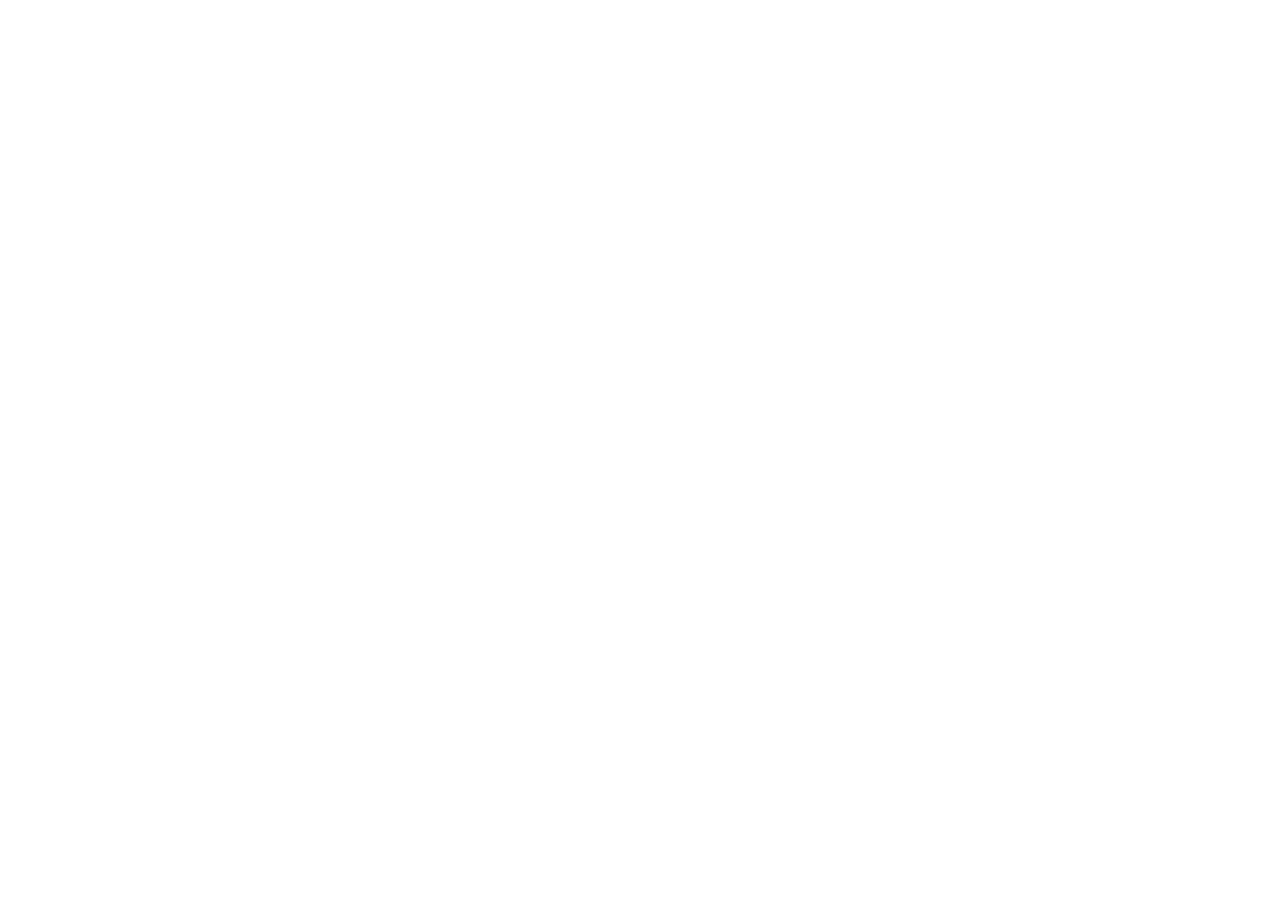
==== index.html @ 99df7d51 "Create index.html Created index page" ====
<!DOCTYPE html>
<html lang="en">
<head>
    <meta charset="UTF-8">
    <meta name="viewport" content="width=device-width, initial-scale=1.0">
    <title>Index</title>
</head>
<body>
    
</body>
</html>
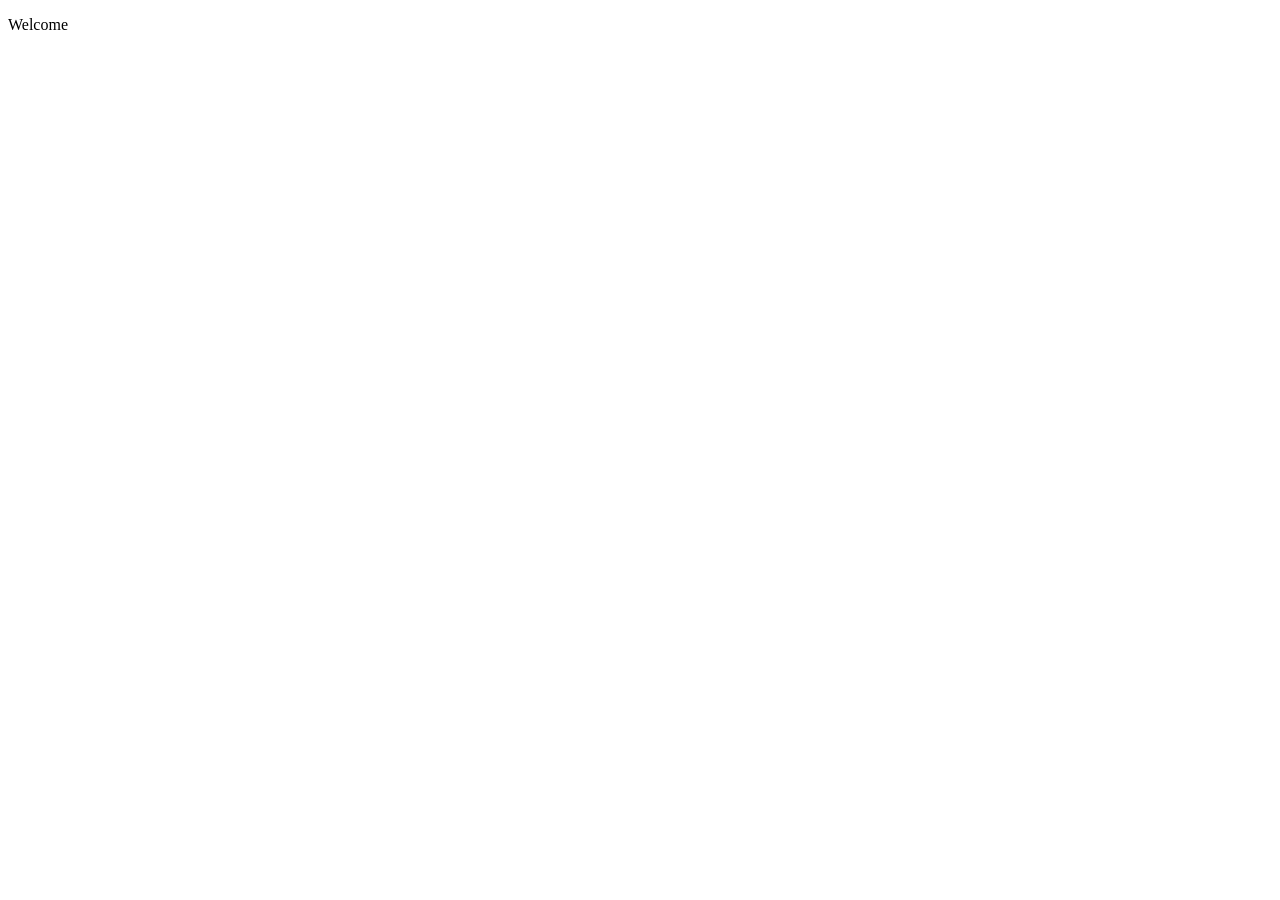
==== commit 9378b6b6: "Update index.html" ====
--- a/index.html
+++ b/index.html
@@ -6,6 +6,6 @@
     <title>Index</title>
 </head>
 <body>
-    
+    <p>Welcome</p>
 </body>
 </html>
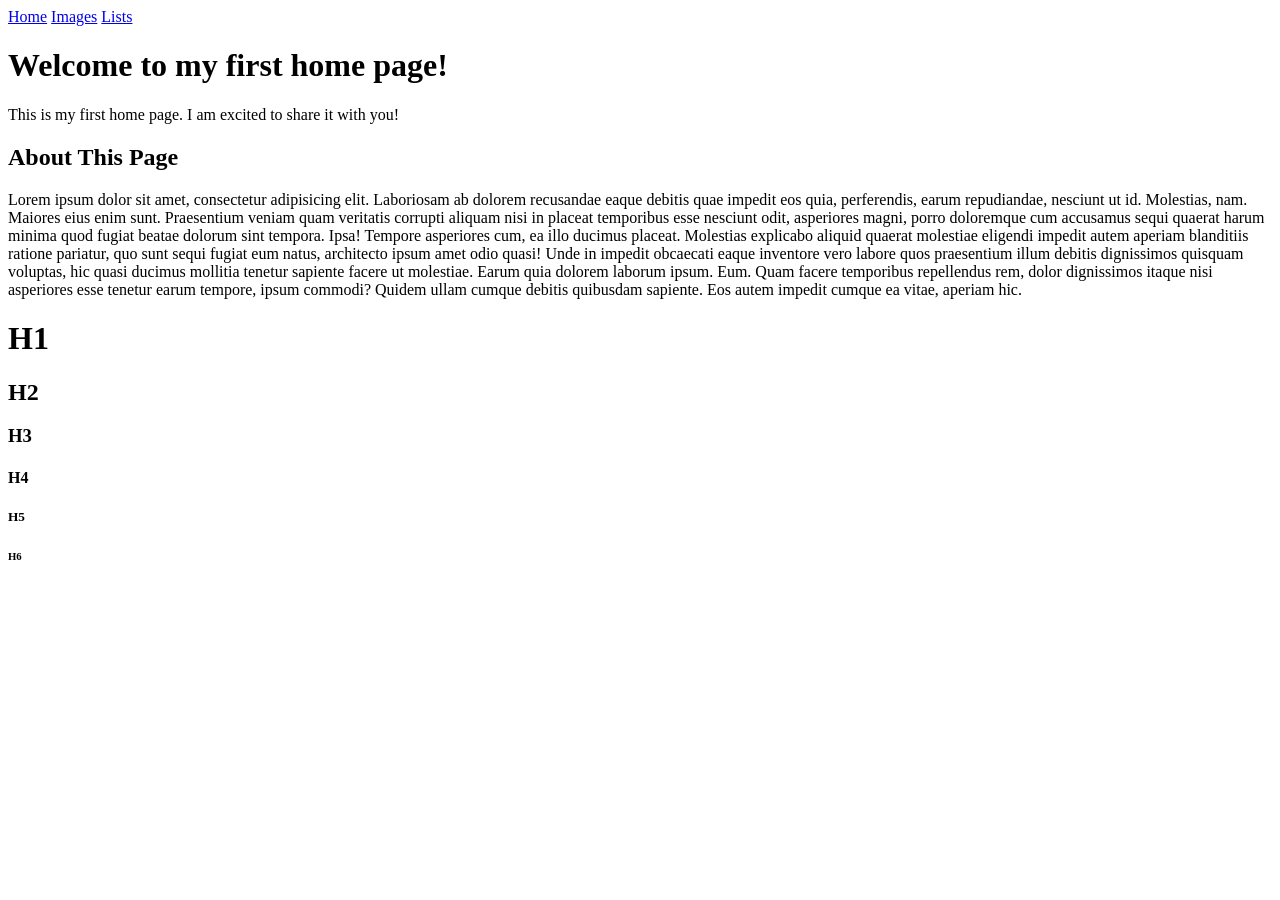
==== commit 8d908f7d: "first examples of html -h1-h6 -paragraphs -images -lists" ====
--- a/index.html
+++ b/index.html
@@ -3,9 +3,27 @@
 <head>
     <meta charset="UTF-8">
     <meta name="viewport" content="width=device-width, initial-scale=1.0">
-    <title>Index</title>
+    <title>First Home Page</title>
 </head>
 <body>
-    <p>Welcome</p>
+    <a href="index.html">Home</a>
+    <a href="images.html">Images</a>
+    <a href="lists.html">Lists</a>
+    <!--This is a comment. To activate use angled bracket, exclamation mark, dash and dash-->
+    <h1>Welcome to my first home page!</h1>
+    <p>This is my first home page. I am excited to share it with you!</p>
+    <h2>About This Page</h2>
+    <p>Lorem ipsum dolor sit amet, consectetur adipisicing elit. Laboriosam ab dolorem recusandae eaque debitis quae impedit eos quia, perferendis, earum repudiandae, nesciunt ut id. Molestias, nam. Maiores eius enim sunt.
+    Praesentium veniam quam veritatis corrupti aliquam nisi in placeat temporibus esse nesciunt odit, asperiores magni, porro doloremque cum accusamus sequi quaerat harum minima quod fugiat beatae dolorum sint tempora. Ipsa!
+    Tempore asperiores cum, ea illo ducimus placeat. Molestias explicabo aliquid quaerat molestiae eligendi impedit autem aperiam blanditiis ratione pariatur, quo sunt sequi fugiat eum natus, architecto ipsum amet odio quasi!
+    Unde in impedit obcaecati eaque inventore vero labore quos praesentium illum debitis dignissimos quisquam voluptas, hic quasi ducimus mollitia tenetur sapiente facere ut molestiae. Earum quia dolorem laborum ipsum. Eum.
+    Quam facere temporibus repellendus rem, dolor dignissimos itaque nisi asperiores esse tenetur earum tempore, ipsum commodi? Quidem ullam cumque debitis quibusdam sapiente. Eos autem impedit cumque ea vitae, aperiam hic.
+</p>
+<h1>H1</h1>
+<h2>H2</h2>
+<h3>H3</h3>
+<h4>H4</h4>
+<h5>H5</h5>
+<h6>H6</h6>
 </body>
 </html>
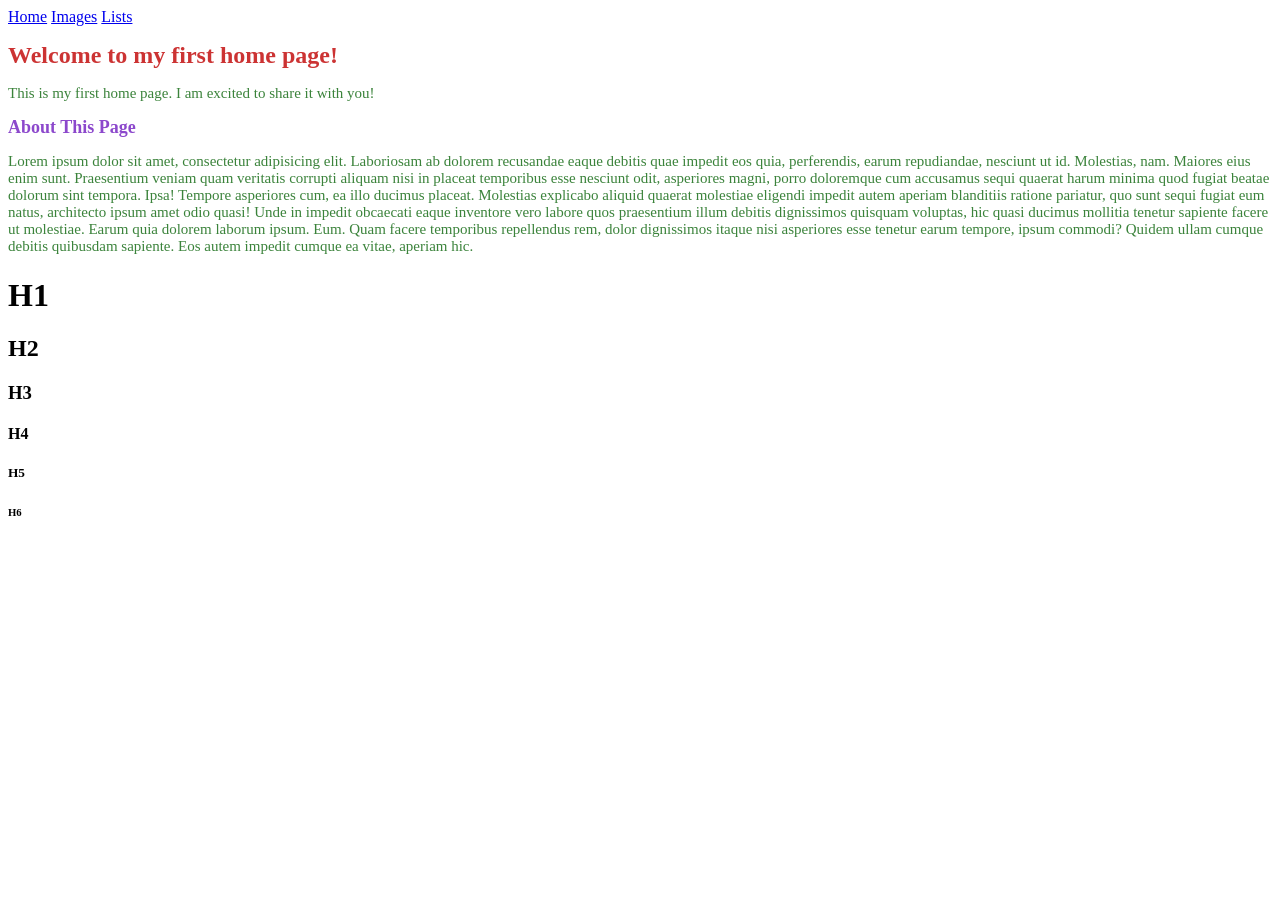
==== commit 445be2e0: "Started css Started CSS + asset reorganizing" ====
--- a/index.html
+++ b/index.html
@@ -4,15 +4,21 @@
     <meta charset="UTF-8">
     <meta name="viewport" content="width=device-width, initial-scale=1.0">
     <title>First Home Page</title>
+    <style>
+        p {
+            color: #3b833b;
+            font-size: 15px;
+        }
+    </style>
 </head>
 <body>
     <a href="index.html">Home</a>
     <a href="images.html">Images</a>
     <a href="lists.html">Lists</a>
     <!--This is a comment. To activate use angled bracket, exclamation mark, dash and dash-->
-    <h1>Welcome to my first home page!</h1>
+    <h1 style="color: #cc3333; font-size: x-large;">Welcome to my first home page!</h1>
     <p>This is my first home page. I am excited to share it with you!</p>
-    <h2>About This Page</h2>
+    <h2 style="color: #8c48cc; font-size: large;">About This Page</h2>
     <p>Lorem ipsum dolor sit amet, consectetur adipisicing elit. Laboriosam ab dolorem recusandae eaque debitis quae impedit eos quia, perferendis, earum repudiandae, nesciunt ut id. Molestias, nam. Maiores eius enim sunt.
     Praesentium veniam quam veritatis corrupti aliquam nisi in placeat temporibus esse nesciunt odit, asperiores magni, porro doloremque cum accusamus sequi quaerat harum minima quod fugiat beatae dolorum sint tempora. Ipsa!
     Tempore asperiores cum, ea illo ducimus placeat. Molestias explicabo aliquid quaerat molestiae eligendi impedit autem aperiam blanditiis ratione pariatur, quo sunt sequi fugiat eum natus, architecto ipsum amet odio quasi!
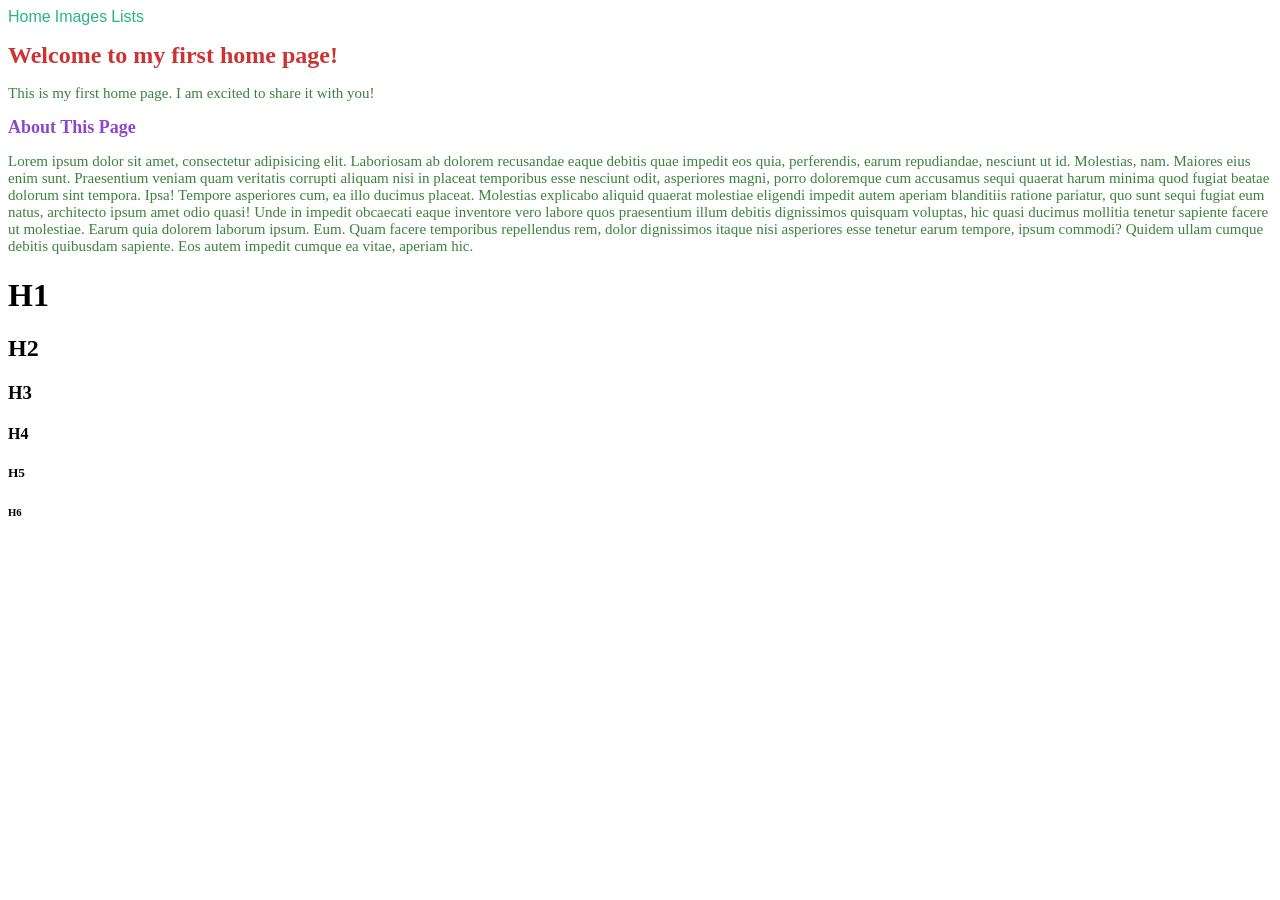
==== commit 64cfe071: "Styling Nav Styling" ====
--- a/index.html
+++ b/index.html
@@ -10,9 +10,10 @@
             font-size: 15px;
         }
     </style>
+    <link rel="stylesheet" href="Assets/Styling/Style.css">
 </head>
 <body>
-    <a href="index.html">Home</a>
+    <a href="index.html" id="HomeLink">Home</a>
     <a href="images.html">Images</a>
     <a href="lists.html">Lists</a>
     <!--This is a comment. To activate use angled bracket, exclamation mark, dash and dash-->
--- a/Assets/Styling/Style.css
+++ b/Assets/Styling/Style.css
@@ -0,0 +1,9 @@
+a {
+    color: #29b485;
+    text-decoration: none;
+    font-family: 'Trebuchet MS', 'Lucida Sans Unicode', 'Lucida Grande', 'Lucida Sans', Arial, sans-serif;
+}
+
+HomeLink{
+    
+}
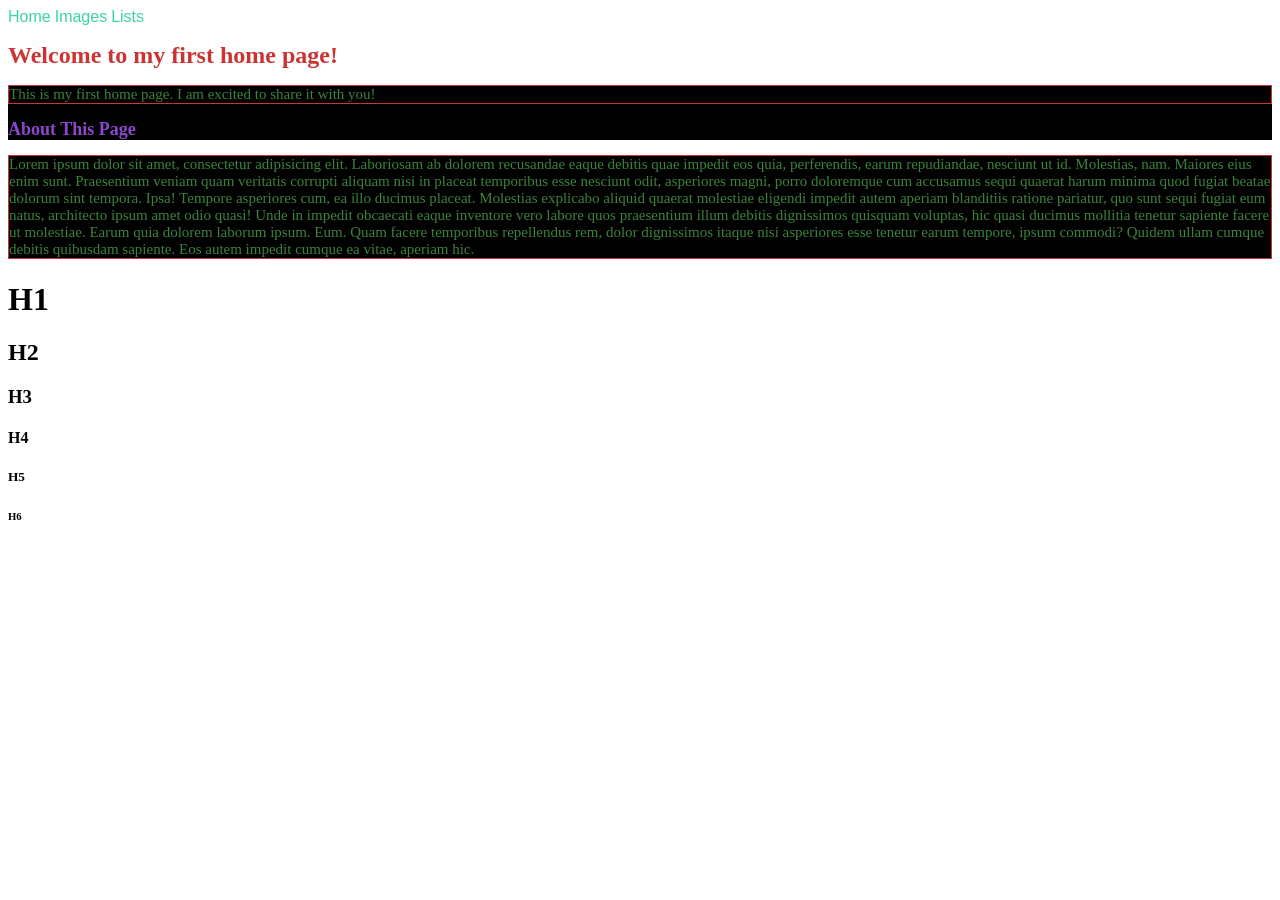
==== commit 98aa23c4: "flexbox" ====
--- a/index.html
+++ b/index.html
@@ -18,14 +18,21 @@
     <a href="lists.html">Lists</a>
     <!--This is a comment. To activate use angled bracket, exclamation mark, dash and dash-->
     <h1 style="color: #cc3333; font-size: x-large;">Welcome to my first home page!</h1>
-    <p>This is my first home page. I am excited to share it with you!</p>
+
+    <div class="para1">
+    <p class="paraborder">This is my first home page. I am excited to share it with you!</p>   
     <h2 style="color: #8c48cc; font-size: large;">About This Page</h2>
-    <p>Lorem ipsum dolor sit amet, consectetur adipisicing elit. Laboriosam ab dolorem recusandae eaque debitis quae impedit eos quia, perferendis, earum repudiandae, nesciunt ut id. Molestias, nam. Maiores eius enim sunt.
+</div>
+
+<div class="para1">
+    <p class="paraborder">Lorem ipsum dolor sit amet, consectetur adipisicing elit. Laboriosam ab dolorem recusandae eaque debitis quae impedit eos quia, perferendis, earum repudiandae, nesciunt ut id. Molestias, nam. Maiores eius enim sunt.
     Praesentium veniam quam veritatis corrupti aliquam nisi in placeat temporibus esse nesciunt odit, asperiores magni, porro doloremque cum accusamus sequi quaerat harum minima quod fugiat beatae dolorum sint tempora. Ipsa!
     Tempore asperiores cum, ea illo ducimus placeat. Molestias explicabo aliquid quaerat molestiae eligendi impedit autem aperiam blanditiis ratione pariatur, quo sunt sequi fugiat eum natus, architecto ipsum amet odio quasi!
     Unde in impedit obcaecati eaque inventore vero labore quos praesentium illum debitis dignissimos quisquam voluptas, hic quasi ducimus mollitia tenetur sapiente facere ut molestiae. Earum quia dolorem laborum ipsum. Eum.
     Quam facere temporibus repellendus rem, dolor dignissimos itaque nisi asperiores esse tenetur earum tempore, ipsum commodi? Quidem ullam cumque debitis quibusdam sapiente. Eos autem impedit cumque ea vitae, aperiam hic.
 </p>
+</div>
+
 <h1>H1</h1>
 <h2>H2</h2>
 <h3>H3</h3>
--- a/Assets/Styling/Style.css
+++ b/Assets/Styling/Style.css
@@ -1,9 +1,15 @@
 a {
-    color: #29b485;
+    color: #3bd4a1;
     text-decoration: none;
     font-family: 'Trebuchet MS', 'Lucida Sans Unicode', 'Lucida Grande', 'Lucida Sans', Arial, sans-serif;
 }
 
-HomeLink{
-    
+
+.para1{
+    background-color: black;
+    color: wheat;
+}
+
+.paraborder{
+    border: 1px solid #cc3333;
 }
